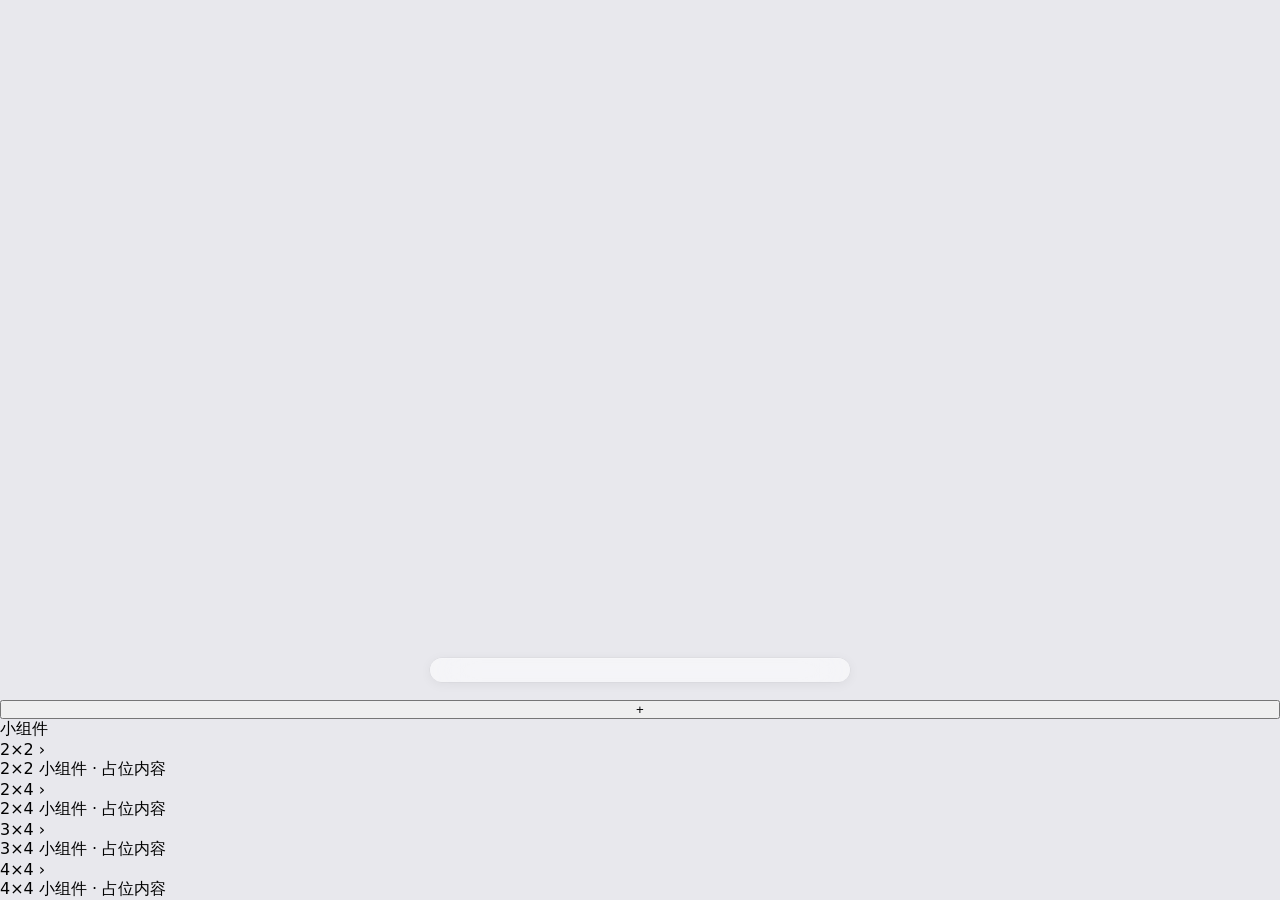
==== index.html @ 87ab537d "Update index.html" ====
<!DOCTYPE html>
<html lang="zh-CN">
<head>
  <link rel="manifest" href="/yujiexiaoshouji/manifest.json">
  <meta charset="UTF-8">
  <meta name="viewport" content="width=device-width, initial-scale=1.0, maximum-scale=1.0, user-scalable=no, viewport-fit=cover, shrink-to-fit=yes">
  <meta name="apple-mobile-web-app-capable" content="yes">
  <meta name="apple-mobile-web-app-status-bar-style" content="default">
  <meta name="mobile-web-app-capable" content="yes">
  <title>玉界机</title>
  <style>
    * {
      margin: 0;
      padding: 0;
      box-sizing: border-box;
    }

    html, body {
      width: 100%;
      height: 100%;
      overflow: hidden;
      background: #e8e8ed;
      font-family: -apple-system, 'SF Pro Text', 'Helvetica Neue', system-ui, sans-serif;
      -webkit-tap-highlight-color: transparent;
      user-select: none;
      -webkit-user-select: none;
      touch-action: pan-x;
    }

    #app-root {
      width: 100vw;
      height: 100vh;
      display: flex;
      flex-direction: column;
      overflow: hidden;
      position: relative;
      background: #e8e8ed;
    }

    .desktop-stage {
      flex: 1;
      width: 100%;
      position: relative;
      overflow: hidden;
      touch-action: none;
    }

    .pages-viewport {
      display: flex;
      height: 100%;
      width: 100%;
      will-change: transform;
    }

    .desktop-page {
      flex: 0 0 100%;
      width: 100%;
      height: 100%;
      position: relative;
      display: grid;
      grid-template-columns: repeat(6, 1fr);
      grid-template-rows: repeat(4, 1fr);
      gap: 0;
      padding: 16px 14px;
    }

    .desktop-item {
      position: relative;
      display: flex;
      flex-direction: column;
      align-items: center;
      justify-content: center;
      border-radius: 18px;
      background: rgba(0,0,0,0.03);
      color: #1d1d1f;
      font-size: 11px;
      font-weight: 500;
      overflow: hidden;
    }

    .page-indicator {
      display: flex;
      justify-content: center;
      align-items: center;
      gap: 6px;
      padding: 8px 0 18px;
      height: 22px;
      background: transparent;
      margin-top: -4px;
    }

    .indicator-dot {
      width: 5px;
      height: 5px;
      border-radius: 2.5px;
      background: rgba(0,0,0,0.06);
      transition: all 0.5s cubic-bezier(0.4, 0.0, 0.2, 1);
    }

    .indicator-dot.active {
      width: 10px;
      background: rgba(255,255,255,0.85);
      border-radius: 2.5px;
      box-shadow: 0 1px 3px rgba(0,0,0,0.08);
    }

    .indicator-dot.nearby {
      background: rgba(0,0,0,0.06);
    }

    .indicator-dot.hidden-dot {
      display: none;
    }

    .dock-wrapper {
      display: flex;
      justify-content: center;
      align-items: flex-end;
      width: 100%;
      padding: 0 10px 18px;
      background: transparent;
      pointer-events: none;
    }

    .dock-capsule {
      pointer-events: auto;
      display: flex;
      align-items: center;
      justify-content: space-evenly;
      gap: 20px;
      padding: 12px 24px;
      border-radius: 24px;
      background: rgba(255,255,255,0.55);
      backdrop-filter: blur(22px) saturate(200%);
      -webkit-backdrop-filter: blur(22px) saturate(200%);
      box-shadow:
        0 2px 12px rgba(0,0,0,0.06),
        0 0.5px 0 0 rgba(255,255,255,0.4) inset,
        0 0 0 0.5px rgba(0,0,0,0.06);
      width: calc(100% - 20px);
      max-width: 420px;
      margin: 0 auto;
    }

    .dock-icon {
      width: 56px;
      height: 56px;
      border-radius: 14px;
      background: rgba(255,255,255,0.4);
      backdrop-filter: blur(10px);
      -webkit-backdrop-filter: blur(10px);
      display: flex;
      align-items: center;
      justify-content: center;
      font-size: 26px;
      color: #1d1d1f;
      flex-shrink: 0;
      transition: transform 0.16s ease;
    }

    .dock-icon-placeholder {
      background: rgba(255,255,255,0.25);
      backdrop-filter: blur(8px);
      -webkit-backdrop-filter: blur(8px);
      color: #b0b0b8;
      font-size: 24px;
    }

    .dock-icon-inner {
      width: 32px;
      height: 32px;
      border-radius: 8px;
      background: rgba(0,0,0,0.07);
    }
  </style>
  <link rel="stylesheet" href="/yujiexiaoshouji/widget-panel.css">
</head>
<body>
  <div id="app-root">
    <div class="desktop-stage" id="desktopStage">
      <div class="pages-viewport" id="pagesViewport"></div>
    </div>

    <div class="page-indicator" id="pageIndicator"></div>

    <div class="dock-wrapper">
      <div class="dock-capsule" id="dockCapsule"></div>
    </div>

    <button class="add-button hidden" id="addButton">+</button>
    <div class="overlay" id="overlay" style="display:none;"></div>
    <div class="panel hidden" id="panel">
      <div class="drag-handle" id="dragHandle">
        <div class="drag-handle-bar"></div>
      </div>
      <div class="panel-content">
        <div class="panel-title">小组件</div>
        <div class="widget-item">
          <div class="widget-header" data-widget="2x2">
            <span class="widget-label">2×2</span>
            <span class="toggle-icon">›</span>
          </div>
          <div class="widget-body">
            <div class="widget-body-inner">2×2 小组件 · 占位内容</div>
          </div>
        </div>
        <div class="widget-item">
          <div class="widget-header" data-widget="2x4">
            <span class="widget-label">2×4</span>
            <span class="toggle-icon">›</span>
          </div>
          <div class="widget-body">
            <div class="widget-body-inner">2×4 小组件 · 占位内容</div>
          </div>
        </div>
        <div class="widget-item">
          <div class="widget-header" data-widget="3x4">
            <span class="widget-label">3×4</span>
            <span class="toggle-icon">›</span>
          </div>
          <div class="widget-body">
            <div class="widget-body-inner">3×4 小组件 · 占位内容</div>
          </div>
        </div>
        <div class="widget-item">
          <div class="widget-header" data-widget="4x4">
            <span class="widget-label">4×4</span>
            <span class="toggle-icon">›</span>
          </div>
          <div class="widget-body">
            <div class="widget-body-inner">4×4 小组件 · 占位内容</div>
          </div>
        </div>
      </div>
    </div>
  </div>

  <script type="module">
    const desktopItems = new Map();
    // 桌面小组件配置
    desktopItems.set('clock-1', { id: 'clock-1', type: 'widget', name: 'clock-2x4', pageIndex: 0, gridX: 0, gridY: 0, width: 4, height: 2 });
    const pageState = {
      count: 3,
      currentPage: 0,
    };

    const dockState = {
      items: [],
      maxSlots: 4,
    };

    const ElementManager = {
      addItem(item) {
        if (!item.id || !item.type) return;
        desktopItems.set(item.id, { ...item });
        this.renderAllPages();
      },
      removeItem(id) {
        desktopItems.delete(id);
        this.renderAllPages();
      },
      getItemsByPage(idx) {
        return Array.from(desktopItems.values()).filter(i => i.pageIndex === idx);
      },
      getGridStyle(item) {
        return {
          gridColumn: `${item.gridX + 1} / ${item.gridX + 1 + item.width}`,
          gridRow: `${item.gridY + 1} / ${item.gridY + 1 + item.height}`,
        };
      },
      renderAllPages() {
        PageManager.renderPages();
      }
    };

    const GridSystem = {
      columns: 6,
      rows: 4,
      isValid(gx, gy, w, h) {
        return gx>=0 && gy>=0 && gx+w<=this.columns && gy+h<=this.rows;
      }
    };

    const DockSystem = {
      render() {
        const capsule = document.getElementById('dockCapsule');
        if (!capsule) return;
        capsule.innerHTML = '';
        for (let i = 0; i < this.maxSlots; i++) {
          const icon = document.createElement('div');
          icon.className = 'dock-icon';
          const itemId = dockState.items[i] || null;
          if (itemId && desktopItems.has(itemId)) {
            const item = desktopItems.get(itemId);
            icon.innerHTML = `<div class="dock-icon-inner" style="display:flex; align-items:center; justify-content:center; font-size:18px; background:rgba(0,0,0,0.06);">${item.name?.charAt(0) || '●'}</div>`;
          } else {
            icon.classList.add('dock-icon-placeholder');
            icon.innerHTML = `<div class="dock-icon-inner" style="background:rgba(0,0,0,0.03);"></div>`;
          }
          capsule.appendChild(icon);
        }
      },
      get maxSlots() { return dockState.maxSlots; },
      addToDock(id) {
        if (dockState.items.length >= this.maxSlots) return false;
        if (!dockState.items.includes(id)) {
          dockState.items.push(id);
          this.render();
          return true;
        }
        return false;
      },
      removeFromDock(id) {
        const idx = dockState.items.indexOf(id);
        if (idx > -1) {
          dockState.items.splice(idx, 1);
          this.render();
        }
      }
    };

    const PageManager = {
      viewport: null,
      indicator: null,
      stage: null,
      previousPage: 0,

      dragState: {
        startX: 0,
        startScroll: 0,
        isDragging: false,
        threshold: 60,
        lastPageTime: 0,
        cooldown: 350,
      },

      init() {
        this.viewport = document.getElementById('pagesViewport');
        this.indicator = document.getElementById('pageIndicator');
        this.stage = document.getElementById('desktopStage');
        this.previousPage = pageState.currentPage;
        this.setupDragListeners();
        this.renderPages();
      },

      setupDragListeners() {
        if (!this.stage || !this.viewport) return;

        this.stage.addEventListener('touchstart', (e) => this.onDragStart(e), { passive: false });
        this.stage.addEventListener('touchmove', (e) => this.onDragMove(e), { passive: false });
        this.stage.addEventListener('touchend', (e) => this.onDragEnd(e));

        this.stage.addEventListener('mousedown', (e) => this.onDragStart(e));
        window.addEventListener('mousemove', (e) => {
          if (this.dragState.isDragging) this.onDragMove(e);
        });
        window.addEventListener('mouseup', (e) => {
          if (this.dragState.isDragging) this.onDragEnd(e);
        });
      },

      onDragStart(e) {
        if (e.cancelable) e.preventDefault();
        const clientX = e.touches ? e.touches[0].clientX : e.clientX;
        this.dragState.startX = clientX;
        this.dragState.startScroll = this.getCurrentScroll();
        this.dragState.isDragging = true;
        this.viewport.style.transition = 'none';
      },

      onDragMove(e) {
        if (!this.dragState.isDragging) return;
        if (e.cancelable) e.preventDefault();
        const clientX = e.touches ? e.touches[0].clientX : e.clientX;
        const deltaX = this.dragState.startX - clientX;
        const newScroll = this.dragState.startScroll + deltaX;
        const maxScroll = (pageState.count - 1) * this.getPageWidth();
        const clampedScroll = Math.max(0, Math.min(newScroll, maxScroll));
        this.viewport.style.transform = `translateX(${-clampedScroll}px)`;
        this.updateIndicatorDuringScroll(clampedScroll);
      },

      onDragEnd(e) {
        if (!this.dragState.isDragging) return;
        this.dragState.isDragging = false;

        const currentScroll = this.getCurrentScroll();
        const deltaFromStart = currentScroll - this.dragState.startScroll;

        let targetPage = pageState.currentPage;

        if (Math.abs(deltaFromStart) > this.dragState.threshold) {
          targetPage = deltaFromStart > 0
            ? Math.min(pageState.count - 1, pageState.currentPage + 1)
            : Math.max(0, pageState.currentPage - 1);
        }

        const now = Date.now();
        if (now - this.dragState.lastPageTime < this.dragState.cooldown) {
          targetPage = pageState.currentPage;
        }

        targetPage = Math.max(0, Math.min(pageState.count - 1, targetPage));
        this.animateToPage(targetPage);
        this.dragState.lastPageTime = now;
      },

      animateToPage(pageIndex) {
        this.previousPage = pageState.currentPage;
        const targetScroll = pageIndex * this.getPageWidth();
        this.viewport.style.transition = 'transform 0.3s cubic-bezier(0.25, 0.1, 0.25, 1)';
        this.viewport.style.transform = `translateX(${-targetScroll}px)`;

        if (pageIndex !== pageState.currentPage) {
          pageState.currentPage = pageIndex;
          this.renderIndicatorWithAnimation(this.previousPage, pageIndex);
        }
      },

      updateIndicatorDuringScroll(currentScroll) {
        const pageWidth = this.getPageWidth();
        if (pageWidth <= 0) return;
        const progress = currentScroll / pageWidth;
        const fromPage = Math.floor(progress);
        const toPage = Math.min(fromPage + 1, pageState.count - 1);
        if (fromPage !== toPage) {
          this.renderSlidingIndicator(fromPage, toPage, progress - fromPage);
        }
      },

      renderSlidingIndicator(fromPage, toPage, percent) {
        if (!this.indicator) return;
        this.indicator.innerHTML = '';
        
        const visiblePages = this.getVisiblePageRange(fromPage, toPage);
        
        visiblePages.forEach(pageIndex => {
          const dot = document.createElement('span');
          dot.className = 'indicator-dot';
          
          if (pageIndex === fromPage) {
            const width = 10 - (5 * percent);
            const opacity = 0.06 + (0.79 * (1 - percent));
            dot.style.width = `${width}px`;
            dot.style.opacity = opacity;
            dot.style.background = `rgba(255,255,255,${0.06 + 0.79 * (1 - percent)})`;
            dot.style.boxShadow = percent > 0.5 ? 'none' : '0 1px 3px rgba(0,0,0,0.08)';
          } else if (pageIndex === toPage) {
            const width = 5 + (5 * percent);
            const opacity = 0.06 + (0.79 * percent);
            dot.style.width = `${width}px`;
            dot.style.opacity = opacity;
            dot.style.background = `rgba(255,255,255,${0.06 + 0.79 * percent})`;
            dot.style.boxShadow = percent > 0.5 ? '0 1px 3px rgba(0,0,0,0.08)' : 'none';
          } else {
            dot.style.width = '5px';
            dot.style.background = 'rgba(0,0,0,0.06)';
          }
          
          this.indicator.appendChild(dot);
        });
      },

      getVisiblePageRange(fromPage, toPage) {
        const current = fromPage;
        const pages = new Set();
        
        if (pageState.count <= 3) {
          for (let i = 0; i < pageState.count; i++) pages.add(i);
        } else {
          pages.add(current);
          if (current > 0) pages.add(current - 1);
          if (current < pageState.count - 1) pages.add(current + 1);
          
          if (pages.size > 3) {
            if (current > 1) pages.delete(current - 2);
            if (current < pageState.count - 2) pages.delete(current + 2);
          }
        }
        
        return Array.from(pages).sort((a, b) => a - b);
      },

      renderIndicatorWithAnimation(fromPage, toPage) {
        if (!this.indicator) return;
        
        this.indicator.innerHTML = '';
        const visiblePages = this.getVisiblePageRange(Math.min(fromPage, toPage), Math.max(fromPage, toPage));
        
        visiblePages.forEach(pageIndex => {
          const dot = document.createElement('span');
          dot.className = 'indicator-dot';
          
          if (pageIndex === toPage) {
            dot.classList.add('active');
          } else if (pageIndex !== fromPage && pageIndex !== toPage) {
            dot.style.width = '5px';
            dot.style.background = 'rgba(0,0,0,0.06)';
          }
          
          if (pageIndex === fromPage) {
            dot.style.width = '5px';
            dot.style.opacity = '0.06';
            dot.style.background = 'rgba(0,0,0,0.06)';
            setTimeout(() => {
              dot.style.transition = 'all 0.3s ease';
              dot.style.opacity = '1';
            }, 50);
          }
          
          dot.addEventListener('click', () => this.animateToPage(pageIndex));
          this.indicator.appendChild(dot);
        });
        
        setTimeout(() => {
          this.renderIndicator();
        }, 400);
      },

      getCurrentScroll() {
        if (!this.viewport) return 0;
        const transform = this.viewport.style.transform;
        const match = transform.match(/translateX\((-?\d+(\.\d+)?)px\)/);
        return match ? Math.abs(parseFloat(match[1])) : 0;
      },

      getPageWidth() {
        return this.stage ? this.stage.clientWidth : window.innerWidth;
      },

      renderPages() {
              renderPages() {
        if (!this.viewport) return;
        const currentScroll = this.getCurrentScroll();
        this.viewport.innerHTML = '';

        for (let i = 0; i < pageState.count; i++) {
          const page = document.createElement('div');
          page.className = 'desktop-page';
          page.dataset.pageIndex = i;

          const items = ElementManager.getItemsByPage(i);
          items.forEach(item => {
            const el = document.createElement('div');
            el.className = 'desktop-item';
            
            // ── 鱼鱼定制：如果有名字叫 clock-2x4 的组件，就加载毛玻璃皮肤 ──
            if (item.name === 'clock-2x4') {
              el.style.background = 'transparent';
              el.innerHTML = `
                <div class="glass-widget-2x4">
                  <div class="widget-time-box">
                    <div class="widget-time-digital" id="deskTimeNum">00:00</div>
                    <div class="widget-date-text" id="deskDateText">--月--日</div>
                  </div>
                  <div class="widget-avatar-container">
                    <img src="" class="widget-avatar-img" id="deskAvatarImg">
                    <input type="file" id="deskAvatarInput" class="avatar-file-input" accept="image/*">
                  </div>
                </div>
              `;
              // 绑定头像的读取和保存逻辑
              setTimeout(() => {
                const img = el.querySelector('#deskAvatarImg');
                const input = el.querySelector('#deskAvatarInput');
                const savedAvatar = localStorage.getItem('yuyu-avatar');
                img.src = savedAvatar || 'https://via.placeholder.com/100';
                img.onclick = () => input.click();
                input.onchange = (e) => {
                  const file = e.target.files[0];
                  if (file) {
                    const reader = new FileReader();
                    reader.onload = (ev) => {
                      img.src = ev.target.result;
                      localStorage.setItem('yuyu-avatar', ev.target.result);
                    };
                    reader.readAsDataURL(file);
                  }
                };
              }, 0);
            } else {
              // 普通图标渲染逻辑
              el.innerHTML = `
                <div style="font-size:26px; margin-bottom:3px; opacity:0.6;">${item.type==='widget'?'▣':'◎'}</div>
                <span style="font-size:11px;">${item.name||''}</span>
              `;
            }

            const gs = ElementManager.getGridStyle(item);
            el.style.gridColumn = gs.gridColumn;
            el.style.gridRow = gs.gridRow;
            page.appendChild(el);
          });

          this.viewport.appendChild(page);
        }

        this.renderIndicator();

        requestAnimationFrame(() => {
          const maxScroll = (pageState.count - 1) * this.getPageWidth();
          const clamped = Math.min(currentScroll, maxScroll);
          this.viewport.style.transition = 'none';
          this.viewport.style.transform = `translateX(${-clamped}px)`;
        });
      },
            page.appendChild(el);
          });

          this.viewport.appendChild(page);
        }

        this.renderIndicator();

        requestAnimationFrame(() => {
          const maxScroll = (pageState.count - 1) * this.getPageWidth();
          const clamped = Math.min(currentScroll, maxScroll);
          this.viewport.style.transition = 'none';
          this.viewport.style.transform = `translateX(${-clamped}px)`;
        });
      },

      renderIndicator() {
        if (!this.indicator) return;
        this.indicator.innerHTML = '';
        
        const visiblePages = this.getVisiblePageRange(pageState.currentPage, pageState.currentPage);
        
        visiblePages.forEach(pageIndex => {
          const dot = document.createElement('span');
          dot.className = 'indicator-dot';
          if (pageIndex === pageState.currentPage) dot.classList.add('active');
          dot.addEventListener('click', () => this.animateToPage(pageIndex));
          this.indicator.appendChild(dot);
        });
      },

      addPage() {
        pageState.count += 1;
        this.renderPages();
      },

      removePage(index) {
        if (pageState.count <= 1) return;
        const items = ElementManager.getItemsByPage(index);
        if (items.length > 0) return;

        desktopItems.forEach((item, id) => {
          if (item.pageIndex > index) item.pageIndex -= 1;
        });

        pageState.count -= 1;
        if (pageState.currentPage >= pageState.count) {
          pageState.currentPage = pageState.count - 1;
        }
        this.renderPages();
      }
    };  

    let longPressTimer = null;
    let pressStartX = 0;
    let pressStartY = 0;
    const desktopStageEl = document.getElementById('desktopStage');

    function handlePressStart(e) {
      pressStartX = e.touches ? e.touches[0].clientX : e.clientX;
      pressStartY = e.touches ? e.touches[0].clientY : e.clientY;
      longPressTimer = setTimeout(() => {
        document.getElementById('addButton').classList.remove('hidden');
      }, 500);
    }

    function handlePressMove(e) {
      if (!longPressTimer) return;
      const currentX = e.touches ? e.touches[0].clientX : e.clientX;
      const currentY = e.touches ? e.touches[0].clientY : e.clientY;
      const deltaX = Math.abs(currentX - pressStartX);
      const deltaY = Math.abs(currentY - pressStartY);
      if (deltaX > 10 || deltaY > 10) {
        clearTimeout(longPressTimer);
        longPressTimer = null;
      }
    }

    function handlePressEnd() {
      if (longPressTimer) {
        clearTimeout(longPressTimer);
        longPressTimer = null;
      }
    }

    desktopStageEl.addEventListener('touchstart', handlePressStart, { passive: true });
    desktopStageEl.addEventListener('touchmove', handlePressMove, { passive: true });
    desktopStageEl.addEventListener('touchend', handlePressEnd);
    desktopStageEl.addEventListener('touchcancel', handlePressEnd);
    desktopStageEl.addEventListener('mousedown', handlePressStart);
    desktopStageEl.addEventListener('mousemove', handlePressMove);
    window.addEventListener('mouseup', handlePressEnd);

    document.getElementById('addButton').addEventListener('click', function(e) {
      e.stopPropagation();
      if (typeof openWidgetPanel === 'function') {
        openWidgetPanel();
      }
    });

    document.addEventListener('click', function(e) {
      const addButton = document.getElementById('addButton');
      if (!addButton || addButton.classList.contains('hidden')) return;

      if (e.target === addButton || addButton.contains(e.target)) return;

      const isClickingUiElement = e.target.closest('.app-icon, .widget, #widgetPanel, .widget-group');

      if (!isClickingUiElement) {
        addButton.classList.add('hidden');
      }
    });

    if ('serviceWorker' in navigator) {
      window.addEventListener('load', function() {
        navigator.serviceWorker.register('/sw.js')
          .then(function(registration) {
            console.log('ServiceWorker 注册成功');
          })
          .catch(function(err) {
            console.log('ServiceWorker 注册失败: ', err);
          });
      });
    }    

    function bootstrap() {
      DockSystem.render();
      PageManager.init();
      console.log('玉界机·桌面框架 (最多3指示器·透壁纸色块)');
    }
    
    bootstrap();

    window.__JadeWorld = {
      ElementManager,
      GridSystem,
      DockSystem,
      PageManager,
      desktopItems,
      pageState,
      dockState,
    };
  </script>

  <script src="/yujiexiaoshouji/widget-panel.js"></script>
</body>
</html>
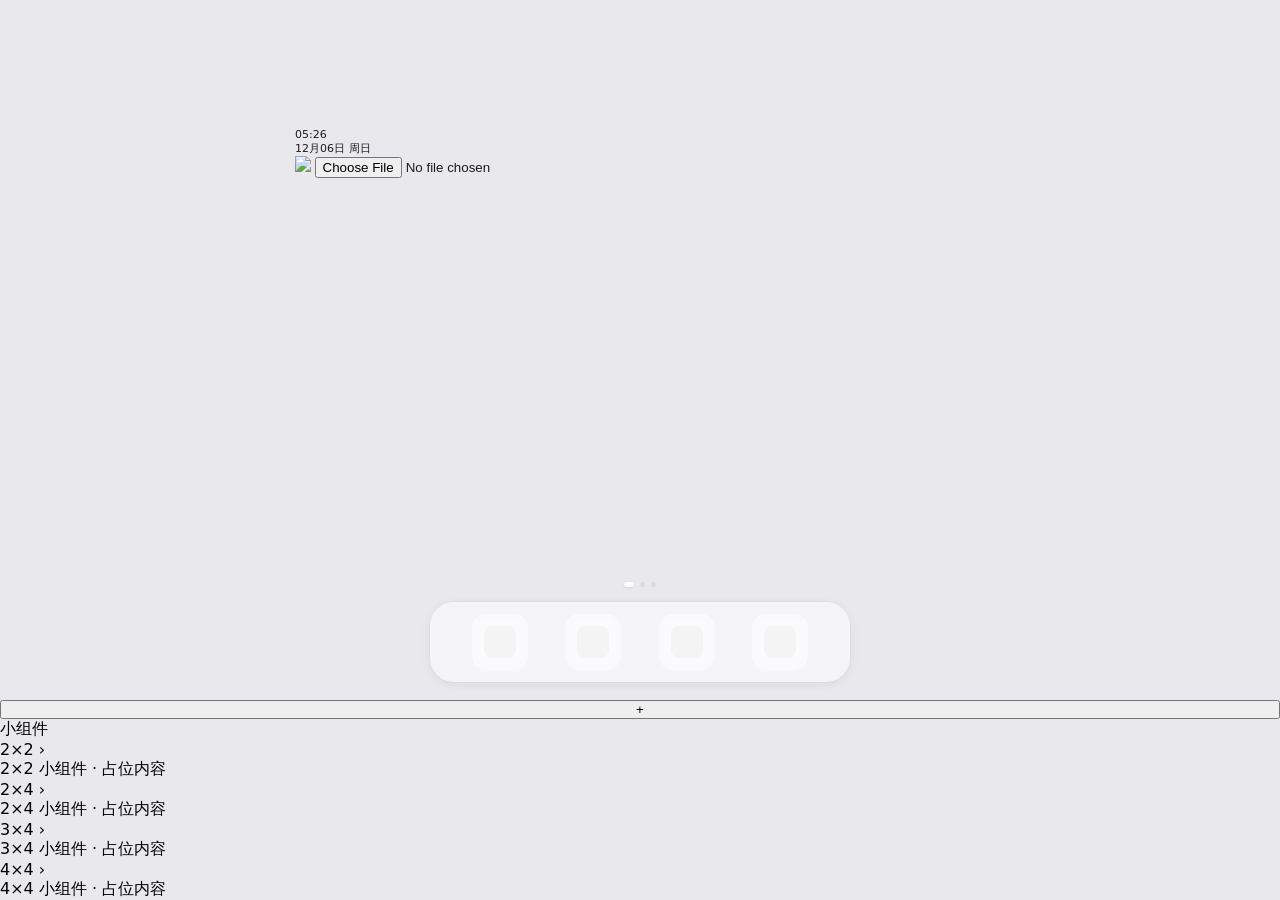
==== commit a2d68613: "Update index.html 一篇有极大可能特别多bug的代码" ====
--- a/index.html
+++ b/index.html
@@ -529,7 +529,6 @@
       },
 
       renderPages() {
-              renderPages() {
         if (!this.viewport) return;
         const currentScroll = this.getCurrentScroll();
         this.viewport.innerHTML = '';
@@ -604,21 +603,6 @@
           this.viewport.style.transform = `translateX(${-clamped}px)`;
         });
       },
-            page.appendChild(el);
-          });
-
-          this.viewport.appendChild(page);
-        }
-
-        this.renderIndicator();
-
-        requestAnimationFrame(() => {
-          const maxScroll = (pageState.count - 1) * this.getPageWidth();
-          const clamped = Math.min(currentScroll, maxScroll);
-          this.viewport.style.transition = 'none';
-          this.viewport.style.transform = `translateX(${-clamped}px)`;
-        });
-      },
 
       renderIndicator() {
         if (!this.indicator) return;
@@ -729,10 +713,30 @@
       });
     }    
 
+    function updateDesktopTime() {
+      const now = new Date();
+      const hours = String(now.getHours()).padStart(2, '0');
+      const minutes = String(now.getMinutes()).padStart(2, '0');
+      const timeEl = document.getElementById('deskTimeNum');
+      if (timeEl) timeEl.textContent = `${hours}:${minutes}`;
+
+      const dateEl = document.getElementById('deskDateText');
+      if (dateEl) {
+        const month = String(now.getMonth() + 1).padStart(2, '0');
+        const date = String(now.getDate()).padStart(2, '0');
+        const weeks = ['周日', '周一', '周二', '周三', '周四', '周五', '周六'];
+        dateEl.textContent = `${month}月${date}日 ${weeks[now.getDay()]}`;
+      }
+    }
+
     function bootstrap() {
       DockSystem.render();
       PageManager.init();
-      console.log('玉界机·桌面框架 (最多3指示器·透壁纸色块)');
+      
+      updateDesktopTime();
+      setInterval(updateDesktopTime, 1000);
+      
+      console.log('玉界机·桌面框架已加载，时钟已启动');
     }
     
     bootstrap();
@@ -747,7 +751,5 @@
       dockState,
     };
   </script>
-
-  <script src="/yujiexiaoshouji/widget-panel.js"></script>
 </body>
 </html>
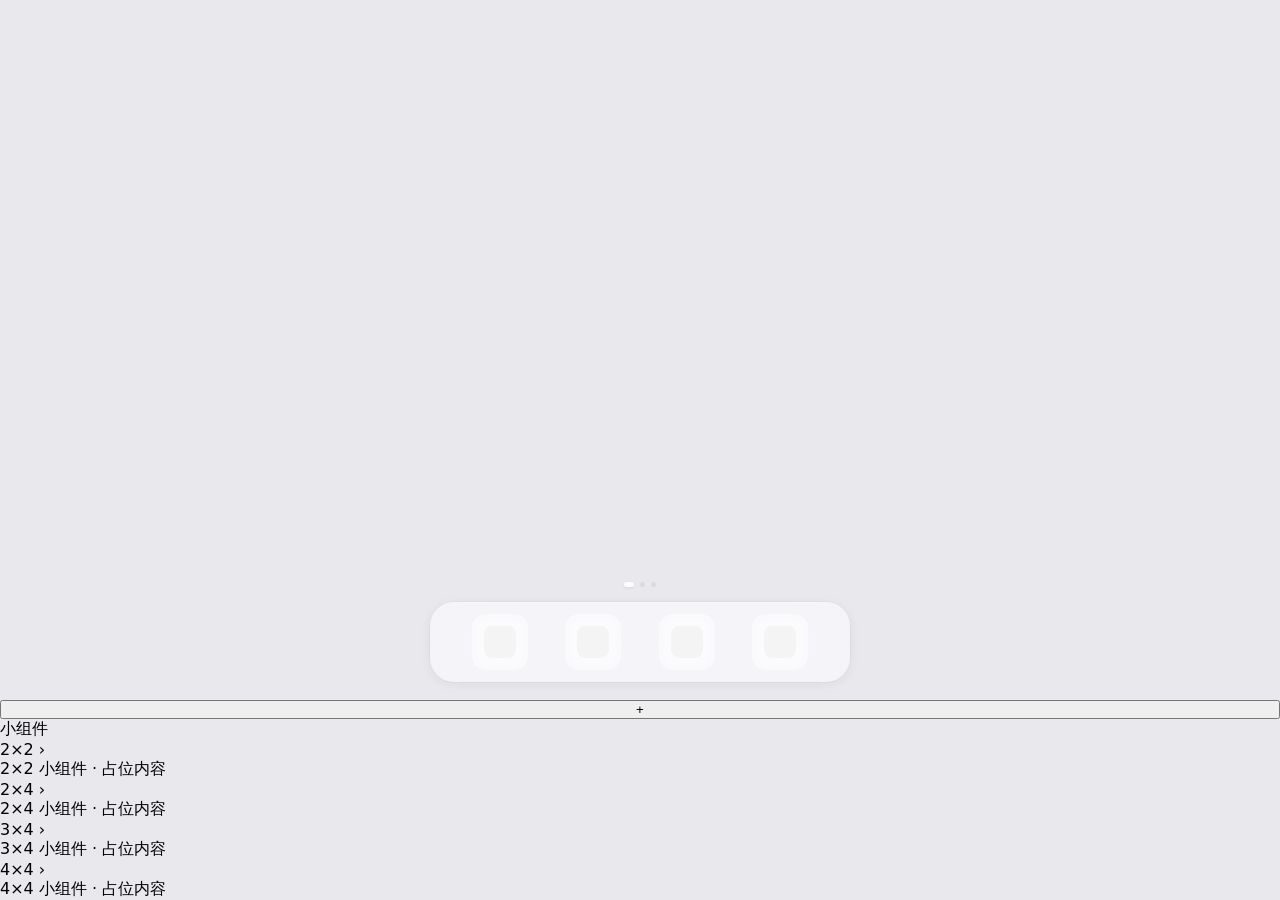
==== commit c9efcb97: "Update index.html" ====
--- a/index.html
+++ b/index.html
@@ -78,6 +78,9 @@
       overflow: hidden;
     }
 
+    /* ══════════════════════════════════════
+       分页指示器 · 最多显示3个 · 透壁纸色块
+       ══════════════════════════════════════ */
     .page-indicator {
       display: flex;
       justify-content: center;
@@ -112,6 +115,9 @@
       display: none;
     }
 
+    /* ══════════════════════════════════════
+       Dock · 透壁纸色块 · 背景模糊+色彩渗透
+       ══════════════════════════════════════ */
     .dock-wrapper {
       display: flex;
       justify-content: center;
@@ -130,6 +136,7 @@
       gap: 20px;
       padding: 12px 24px;
       border-radius: 24px;
+      /* 透壁纸色块：背景模糊 + 色彩渗透 */
       background: rgba(255,255,255,0.55);
       backdrop-filter: blur(22px) saturate(200%);
       -webkit-backdrop-filter: blur(22px) saturate(200%);
@@ -173,7 +180,7 @@
       background: rgba(0,0,0,0.07);
     }
   </style>
-  <link rel="stylesheet" href="/yujiexiaoshouji/widget-panel.css">
+ <link rel="stylesheet" href="/yujiexiaoshouji/widget-panel.css">
 </head>
 <body>
   <div id="app-root">
@@ -183,62 +190,66 @@
 
     <div class="page-indicator" id="pageIndicator"></div>
 
-    <div class="dock-wrapper">
-      <div class="dock-capsule" id="dockCapsule"></div>
+      <div class="dock-wrapper">
+    <div class="dock-capsule" id="dockCapsule"></div>
+  </div>
+
+  <!-- 小组件面板 -->
+  <button class="add-button hidden" id="addButton">+</button>
+  <div class="overlay" id="overlay" style="display:none;"></div>
+  <div class="panel hidden" id="panel">
+    <div class="drag-handle" id="dragHandle">
+      <div class="drag-handle-bar"></div>
     </div>
-
-    <button class="add-button hidden" id="addButton">+</button>
-    <div class="overlay" id="overlay" style="display:none;"></div>
-    <div class="panel hidden" id="panel">
-      <div class="drag-handle" id="dragHandle">
-        <div class="drag-handle-bar"></div>
+    <div class="panel-content">
+      <div class="panel-title">小组件</div>
+      <div class="widget-item">
+        <div class="widget-header" data-widget="2x2">
+          <span class="widget-label">2×2</span>
+          <span class="toggle-icon">›</span>
+        </div>
+        <div class="widget-body">
+          <div class="widget-body-inner">2×2 小组件 · 占位内容</div>
+        </div>
       </div>
-      <div class="panel-content">
-        <div class="panel-title">小组件</div>
-        <div class="widget-item">
-          <div class="widget-header" data-widget="2x2">
-            <span class="widget-label">2×2</span>
-            <span class="toggle-icon">›</span>
-          </div>
-          <div class="widget-body">
-            <div class="widget-body-inner">2×2 小组件 · 占位内容</div>
-          </div>
-        </div>
-        <div class="widget-item">
-          <div class="widget-header" data-widget="2x4">
-            <span class="widget-label">2×4</span>
-            <span class="toggle-icon">›</span>
-          </div>
-          <div class="widget-body">
-            <div class="widget-body-inner">2×4 小组件 · 占位内容</div>
-          </div>
-        </div>
-        <div class="widget-item">
-          <div class="widget-header" data-widget="3x4">
-            <span class="widget-label">3×4</span>
-            <span class="toggle-icon">›</span>
-          </div>
-          <div class="widget-body">
-            <div class="widget-body-inner">3×4 小组件 · 占位内容</div>
-          </div>
-        </div>
-        <div class="widget-item">
-          <div class="widget-header" data-widget="4x4">
-            <span class="widget-label">4×4</span>
-            <span class="toggle-icon">›</span>
-          </div>
-          <div class="widget-body">
-            <div class="widget-body-inner">4×4 小组件 · 占位内容</div>
-          </div>
+      <div class="widget-item">
+        <div class="widget-header" data-widget="2x4">
+          <span class="widget-label">2×4</span>
+          <span class="toggle-icon">›</span>
+        </div>
+        <div class="widget-body">
+          <div class="widget-body-inner">2×4 小组件 · 占位内容</div>
+        </div>
+      </div>
+      <div class="widget-item">
+        <div class="widget-header" data-widget="3x4">
+          <span class="widget-label">3×4</span>
+          <span class="toggle-icon">›</span>
+        </div>
+        <div class="widget-body">
+          <div class="widget-body-inner">3×4 小组件 · 占位内容</div>
+        </div>
+      </div>
+      <div class="widget-item">
+        <div class="widget-header" data-widget="4x4">
+          <span class="widget-label">4×4</span>
+          <span class="toggle-icon">›</span>
+        </div>
+        <div class="widget-body">
+          <div class="widget-body-inner">4×4 小组件 · 占位内容</div>
         </div>
       </div>
     </div>
   </div>
+  </div>
 
   <script type="module">
+    // ══════════════════════════════════════
+    // 玉界机 · 桌面底层框架
+    // ══════════════════════════════════════
+
     const desktopItems = new Map();
-    // 桌面小组件配置
-    desktopItems.set('clock-1', { id: 'clock-1', type: 'widget', name: 'clock-2x4', pageIndex: 0, gridX: 0, gridY: 0, width: 4, height: 2 });
+
     const pageState = {
       count: 3,
       currentPage: 0,
@@ -465,6 +476,7 @@
         const current = fromPage;
         const pages = new Set();
         
+        // 始终包含当前页附近的页面，最多显示3个
         if (pageState.count <= 3) {
           for (let i = 0; i < pageState.count; i++) pages.add(i);
         } else {
@@ -472,6 +484,7 @@
           if (current > 0) pages.add(current - 1);
           if (current < pageState.count - 1) pages.add(current + 1);
           
+          // 确保正好3个，优先保留当前页和相邻页
           if (pages.size > 3) {
             if (current > 1) pages.delete(current - 2);
             if (current < pageState.count - 2) pages.delete(current + 2);
@@ -484,6 +497,7 @@
       renderIndicatorWithAnimation(fromPage, toPage) {
         if (!this.indicator) return;
         
+        // 先显示过渡动画
         this.indicator.innerHTML = '';
         const visiblePages = this.getVisiblePageRange(Math.min(fromPage, toPage), Math.max(fromPage, toPage));
         
@@ -512,6 +526,7 @@
           this.indicator.appendChild(dot);
         });
         
+        // 动画结束后设置最终状态
         setTimeout(() => {
           this.renderIndicator();
         }, 400);
@@ -542,52 +557,13 @@
           items.forEach(item => {
             const el = document.createElement('div');
             el.className = 'desktop-item';
-            
-            // ── 鱼鱼定制：如果有名字叫 clock-2x4 的组件，就加载毛玻璃皮肤 ──
-            if (item.name === 'clock-2x4') {
-              el.style.background = 'transparent';
-              el.innerHTML = `
-                <div class="glass-widget-2x4">
-                  <div class="widget-time-box">
-                    <div class="widget-time-digital" id="deskTimeNum">00:00</div>
-                    <div class="widget-date-text" id="deskDateText">--月--日</div>
-                  </div>
-                  <div class="widget-avatar-container">
-                    <img src="" class="widget-avatar-img" id="deskAvatarImg">
-                    <input type="file" id="deskAvatarInput" class="avatar-file-input" accept="image/*">
-                  </div>
-                </div>
-              `;
-              // 绑定头像的读取和保存逻辑
-              setTimeout(() => {
-                const img = el.querySelector('#deskAvatarImg');
-                const input = el.querySelector('#deskAvatarInput');
-                const savedAvatar = localStorage.getItem('yuyu-avatar');
-                img.src = savedAvatar || 'https://via.placeholder.com/100';
-                img.onclick = () => input.click();
-                input.onchange = (e) => {
-                  const file = e.target.files[0];
-                  if (file) {
-                    const reader = new FileReader();
-                    reader.onload = (ev) => {
-                      img.src = ev.target.result;
-                      localStorage.setItem('yuyu-avatar', ev.target.result);
-                    };
-                    reader.readAsDataURL(file);
-                  }
-                };
-              }, 0);
-            } else {
-              // 普通图标渲染逻辑
-              el.innerHTML = `
-                <div style="font-size:26px; margin-bottom:3px; opacity:0.6;">${item.type==='widget'?'▣':'◎'}</div>
-                <span style="font-size:11px;">${item.name||''}</span>
-              `;
-            }
-
             const gs = ElementManager.getGridStyle(item);
             el.style.gridColumn = gs.gridColumn;
             el.style.gridRow = gs.gridRow;
+            el.innerHTML = `
+              <div style="font-size:26px; margin-bottom:3px; opacity:0.6;">${item.type==='widget'?'▣':'◎'}</div>
+              <span style="font-size:11px;">${item.name||''}</span>
+            `;
             page.appendChild(el);
           });
 
@@ -633,115 +609,41 @@
           if (item.pageIndex > index) item.pageIndex -= 1;
         });
 
-        pageState.count -= 1;
-        if (pageState.currentPage >= pageState.count) {
-          pageState.currentPage = pageState.count - 1;
-        }
-        this.renderPages();
-      }
-    };  
-
-    let longPressTimer = null;
-    let pressStartX = 0;
-    let pressStartY = 0;
-    const desktopStageEl = document.getElementById('desktopStage');
-
-    function handlePressStart(e) {
-      pressStartX = e.touches ? e.touches[0].clientX : e.clientX;
-      pressStartY = e.touches ? e.touches[0].clientY : e.clientY;
-      longPressTimer = setTimeout(() => {
-        document.getElementById('addButton').classList.remove('hidden');
-      }, 500);
-    }
-
-    function handlePressMove(e) {
-      if (!longPressTimer) return;
-      const currentX = e.touches ? e.touches[0].clientX : e.clientX;
-      const currentY = e.touches ? e.touches[0].clientY : e.clientY;
-      const deltaX = Math.abs(currentX - pressStartX);
-      const deltaY = Math.abs(currentY - pressStartY);
-      if (deltaX > 10 || deltaY > 10) {
-        clearTimeout(longPressTimer);
-        longPressTimer = null;
-      }
-    }
-
-    function handlePressEnd() {
-      if (longPressTimer) {
-        clearTimeout(longPressTimer);
-        longPressTimer = null;
-      }
-    }
-
-    desktopStageEl.addEventListener('touchstart', handlePressStart, { passive: true });
-    desktopStageEl.addEventListener('touchmove', handlePressMove, { passive: true });
-    desktopStageEl.addEventListener('touchend', handlePressEnd);
-    desktopStageEl.addEventListener('touchcancel', handlePressEnd);
-    desktopStageEl.addEventListener('mousedown', handlePressStart);
-    desktopStageEl.addEventListener('mousemove', handlePressMove);
-    window.addEventListener('mouseup', handlePressEnd);
-
-    document.getElementById('addButton').addEventListener('click', function(e) {
-      e.stopPropagation();
-      if (typeof openWidgetPanel === 'function') {
-        openWidgetPanel();
-      }
-    });
-
-    document.addEventListener('click', function(e) {
-      const addButton = document.getElementById('addButton');
-      if (!addButton || addButton.classList.contains('hidden')) return;
-
-      if (e.target === addButton || addButton.contains(e.target)) return;
-
-      const isClickingUiElement = e.target.closest('.app-icon, .widget, #widgetPanel, .widget-group');
-
-      if (!isClickingUiElement) {
-        addButton.classList.add('hidden');
-      }
-    });
-
-    if ('serviceWorker' in navigator) {
-      window.addEventListener('load', function() {
-        navigator.serviceWorker.register('/sw.js')
-          .then(function(registration) {
-            console.log('ServiceWorker 注册成功');
-          })
-          .catch(function(err) {
-            console.log('ServiceWorker 注册失败: ', err);
-          });
-      });
-    }    
-
-    function updateDesktopTime() {
-      const now = new Date();
-      const hours = String(now.getHours()).padStart(2, '0');
-      const minutes = String(now.getMinutes()).padStart(2, '0');
-      const timeEl = document.getElementById('deskTimeNum');
-      if (timeEl) timeEl.textContent = `${hours}:${minutes}`;
-
-      const dateEl = document.getElementById('deskDateText');
-      if (dateEl) {
-        const month = String(now.getMonth() + 1).padStart(2, '0');
-        const date = String(now.getDate()).padStart(2, '0');
-        const weeks = ['周日', '周一', '周二', '周三', '周四', '周五', '周六'];
-        dateEl.textContent = `${month}月${date}日 ${weeks[now.getDay()]}`;
-      }
-    }
-
-    function bootstrap() {
-      DockSystem.render();
-      PageManager.init();
-      
-      updateDesktopTime();
-      setInterval(updateDesktopTime, 1000);
-      
-      console.log('玉界机·桌面框架已加载，时钟已启动');
-    }
+            pageState.count -= 1;
+    if (pageState.currentPage >= pageState.count) {
+      pageState.currentPage = pageState.count - 1;
+    }
+    this.renderPages();
+  }
+};
+
+// ── 长按桌面显示加号 ──
+const desktopStageEl = document.getElementById('desktopStage');
+let longPressTimer;
+
+desktopStageEl.addEventListener('touchstart', function(e) {
+  longPressTimer = setTimeout(function() {
+    document.getElementById('addButton').classList.remove('hidden');
+  }, 500);
+}, { passive: true });
+
+desktopStageEl.addEventListener('touchend', function() {
+  clearTimeout(longPressTimer);
+});
+
+desktopStageEl.addEventListener('touchmove', function() {
+  clearTimeout(longPressTimer);
+});
+
+function bootstrap() {
+  DockSystem.render();
+  PageManager.init();
+  console.log('玉界机·桌面框架 (最多3指示器·透壁纸色块)');
+}
     
-    bootstrap();
-
-    window.__JadeWorld = {
+   bootstrap();
+
+        window.__JadeWorld = {
       ElementManager,
       GridSystem,
       DockSystem,
@@ -750,6 +652,19 @@
       pageState,
       dockState,
     };
+
+    
+  </script>
+
+  <!-- 小组件面板 JS -->
+<script src="/yujiexiaoshouji/widget-panel.js"></script>
+
+  <!-- 注册 Service Worker -->
+  <script>
+    if ('serviceWorker' in navigator) {
+      navigator.serviceWorker.register('/yujiexiaoshouji/sw.js');
+    }
   </script>
 </body>
 </html>
+  
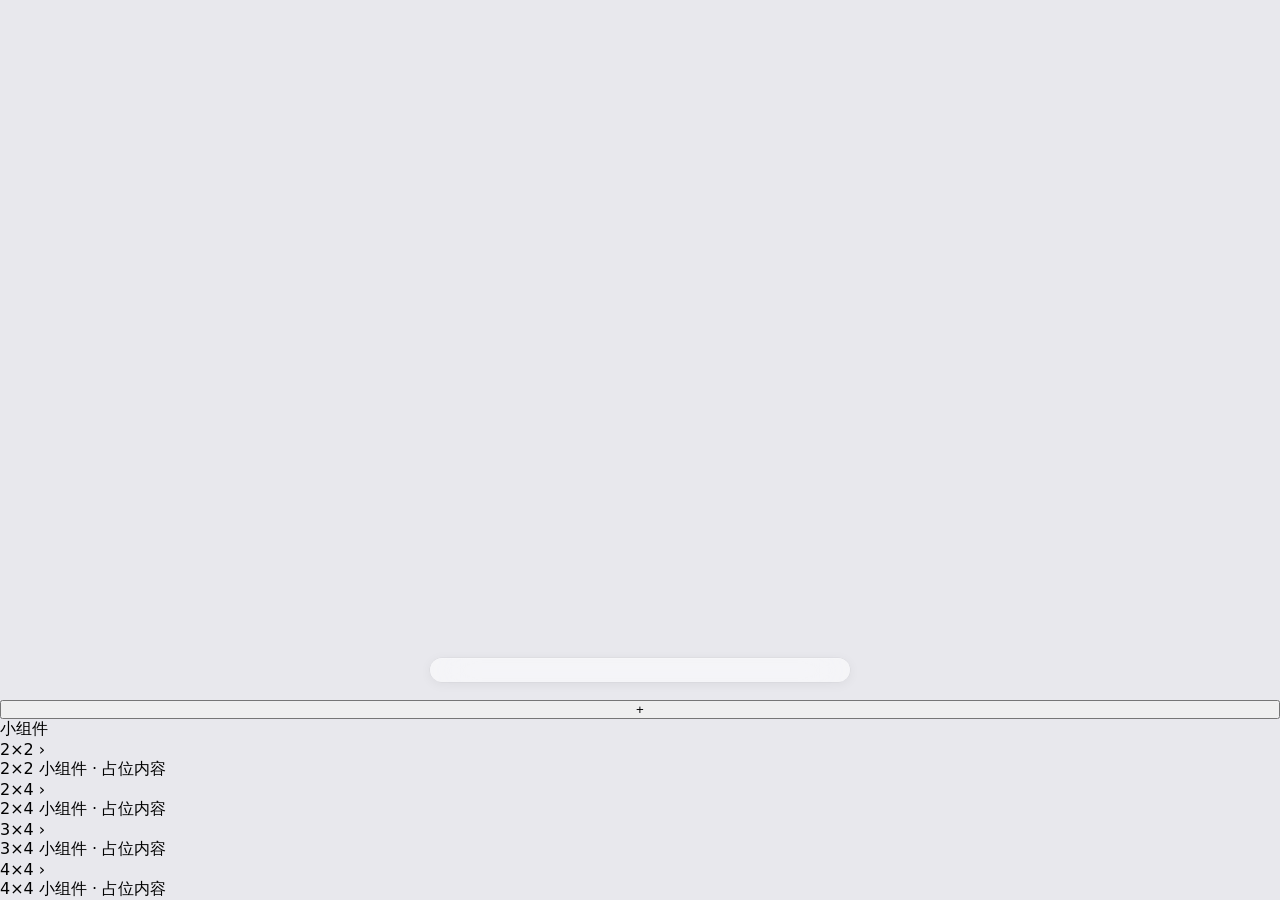
==== commit 839417a3: "Update index.html" ====
--- a/index.html
+++ b/index.html
@@ -617,22 +617,88 @@
   }
 };
 
-// ── 长按桌面显示加号 ──
-const desktopStageEl = document.getElementById('desktopStage');
-let longPressTimer;
-
-desktopStageEl.addEventListener('touchstart', function(e) {
-  longPressTimer = setTimeout(function() {
-    document.getElementById('addButton').classList.remove('hidden');
-  }, 500);
-}, { passive: true });
-
-desktopStageEl.addEventListener('touchend', function() {
-  clearTimeout(longPressTimer);
+// ── 加号：长按出现，点击加号打开面板，点击桌面或关闭面板隐藏 ──
+(function() {
+  const stage = document.getElementById('desktopStage');
+  const addBtn = document.getElementById('addButton');
+  if (!stage || !addBtn) return;
+
+  let timer = null, sx = 0, sy = 0;
+
+  // 长按出现
+  stage.addEventListener('touchstart', function(e) {
+    sx = e.touches[0].clientX;
+    sy = e.touches[0].clientY;
+    timer = setTimeout(function() {
+      addBtn.classList.remove('hidden');
+    }, 500);
+  }, { passive: true });
+
+  stage.addEventListener('touchmove', function(e) {
+    if (!timer) return;
+    if (Math.abs(e.touches[0].clientX - sx) > 10 || Math.abs(e.touches[0].clientY - sy) > 10) {
+      clearTimeout(timer);
+      timer = null;
+    }
+  }, { passive: true });
+
+  stage.addEventListener('touchend', function() {
+    if (timer) { clearTimeout(timer); timer = null; }
+  });
+
+  stage.addEventListener('touchcancel', function() {
+    if (timer) { clearTimeout(timer); timer = null; }
+  });
+
+  // 点击加号 → 打开面板，加号隐藏
+  addBtn.addEventListener('click', function(e) {
+    e.stopPropagation();
+    addBtn.classList.add('hidden');
+    const panel = document.getElementById('panel');
+    const overlay = document.getElementById('overlay');
+    if (panel && overlay) {
+      panel.classList.remove('hidden');
+      overlay.style.display = 'block';
+    }
+  });
+
+  // 点击桌面任意位置 → 加号隐藏（排除 Dock 和面板区域）
+  document.addEventListener('click', function(e) {
+    if (addBtn.classList.contains('hidden')) return;
+    if (e.target.closest('#addButton')) return;
+    if (e.target.closest('.panel')) return;
+    if (e.target.closest('.overlay')) return;
+    if (e.target.closest('.dock-capsule')) return;
+    addBtn.classList.add('hidden');
+  });
+})();
+function handlePressEnd() {
+  if (longPressTimer) {
+    clearTimeout(longPressTimer);
+    longPressTimer = null;
+  }
+}
+
+desktopStageEl.addEventListener('touchstart', handlePressStart, { passive: true });
+desktopStageEl.addEventListener('touchmove', handlePressMove, { passive: true });
+desktopStageEl.addEventListener('touchend', handlePressEnd);
+desktopStageEl.addEventListener('touchcancel', handlePressEnd);
+desktopStageEl.addEventListener('mousedown', handlePressStart);
+desktopStageEl.addEventListener('mousemove', handlePressMove);
+window.addEventListener('mouseup', handlePressEnd);
+
+document.getElementById('addButton').addEventListener('click', function(e) {
+  e.stopPropagation();
+  if (typeof openWidgetPanel === 'function') {
+    openWidgetPanel();
+  }
 });
 
-desktopStageEl.addEventListener('touchmove', function() {
-  clearTimeout(longPressTimer);
+desktopStageEl.addEventListener('click', function(e) {
+  const addButton = document.getElementById('addButton');
+  if (!addButton || addButton.classList.contains('hidden')) return;
+  if (e.target.closest('.dock-capsule') || e.target.closest('#addButton') || e.target.closest('.panel') || e.target.closest('.overlay')) return;
+  addButton.classList.add('hidden');
 });
 
 function bootstrap() {
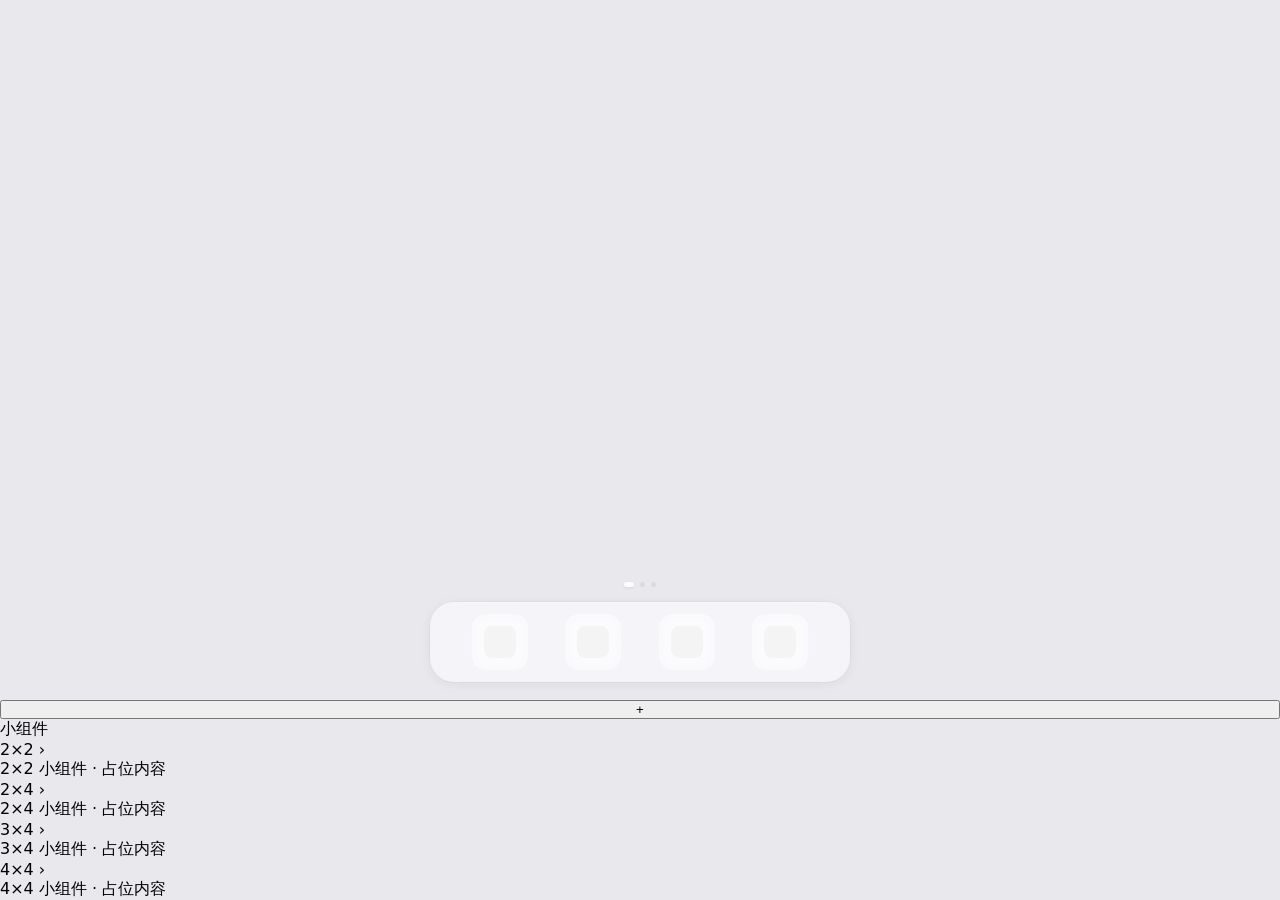
==== commit 4938b4a4: "Update index.html" ====
--- a/index.html
+++ b/index.html
@@ -672,34 +672,6 @@
     addBtn.classList.add('hidden');
   });
 })();
-function handlePressEnd() {
-  if (longPressTimer) {
-    clearTimeout(longPressTimer);
-    longPressTimer = null;
-  }
-}
-
-desktopStageEl.addEventListener('touchstart', handlePressStart, { passive: true });
-desktopStageEl.addEventListener('touchmove', handlePressMove, { passive: true });
-desktopStageEl.addEventListener('touchend', handlePressEnd);
-desktopStageEl.addEventListener('touchcancel', handlePressEnd);
-desktopStageEl.addEventListener('mousedown', handlePressStart);
-desktopStageEl.addEventListener('mousemove', handlePressMove);
-window.addEventListener('mouseup', handlePressEnd);
-
-document.getElementById('addButton').addEventListener('click', function(e) {
-  e.stopPropagation();
-  if (typeof openWidgetPanel === 'function') {
-    openWidgetPanel();
-  }
-});
-
-desktopStageEl.addEventListener('click', function(e) {
-  const addButton = document.getElementById('addButton');
-  if (!addButton || addButton.classList.contains('hidden')) return;
-  if (e.target.closest('.dock-capsule') || e.target.closest('#addButton') || e.target.closest('.panel') || e.target.closest('.overlay')) return;
-  addButton.classList.add('hidden');
-});
 
 function bootstrap() {
   DockSystem.render();
